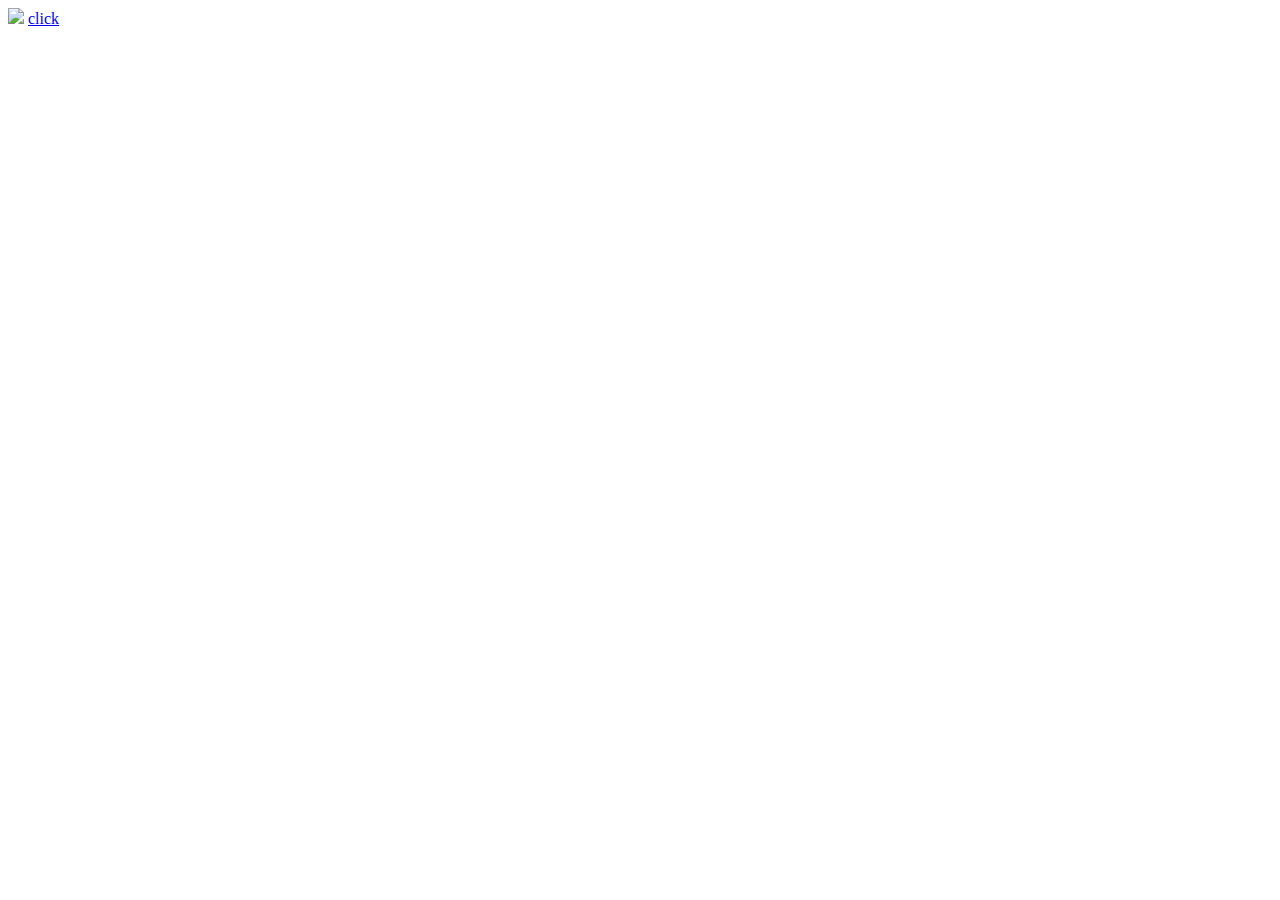
==== index.html @ 637048ec "work" ====
<!DOCTYPE html>
<html lang="en">
<head>
    <meta charset="UTF-8">
    <title>week-05</title>
</head>
<body>
<img src="img/cat.jpg"></img>
<a href="https://www.google.com.tw">click</a>
</body>
</html>
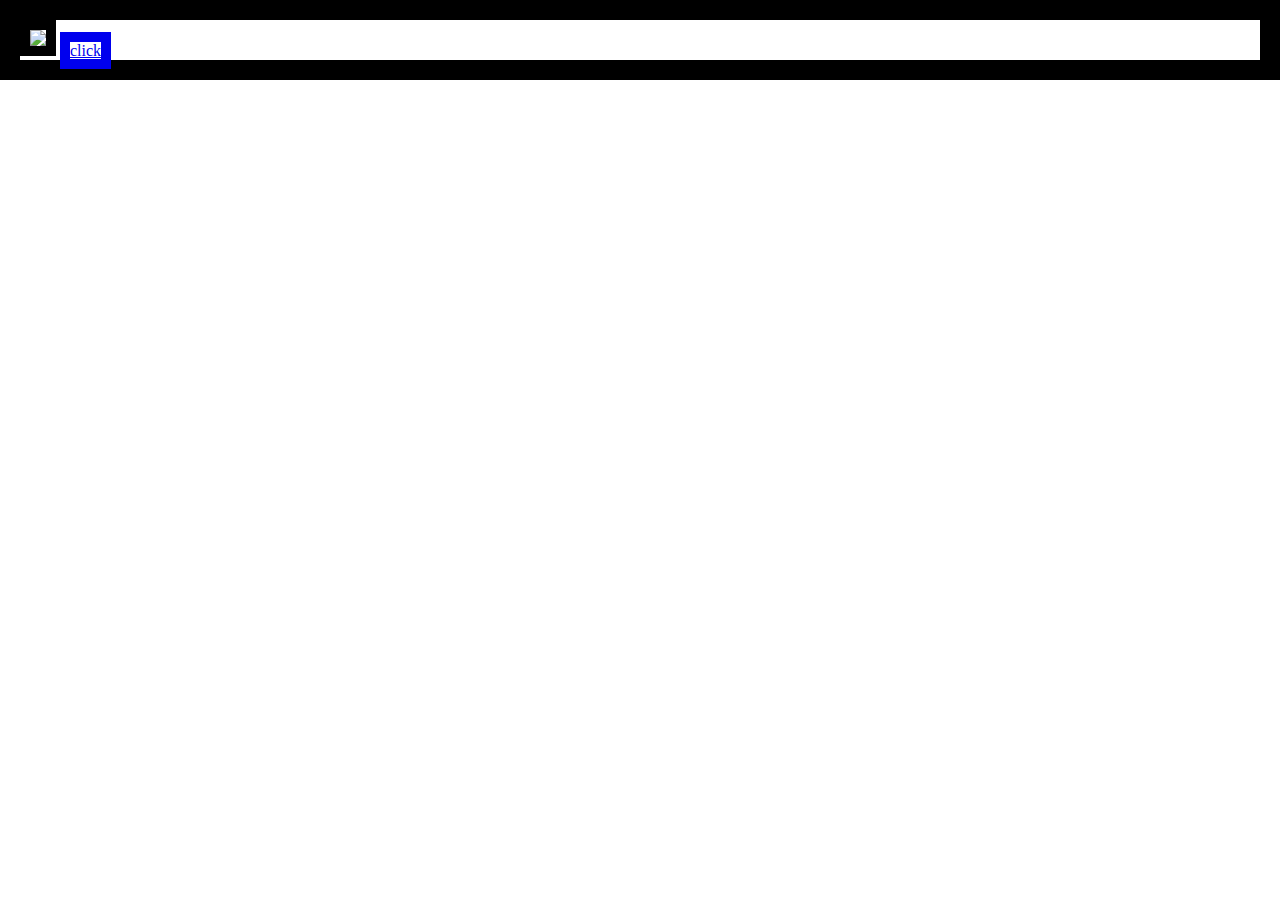
==== commit 3bda125d: "work" ====
--- a/index.html
+++ b/index.html
@@ -3,6 +3,7 @@
 <head>
     <meta charset="UTF-8">
     <title>week-05</title>
+    <link rel="stylesheet" href="all.css">
 </head>
 <body>
 <img src="img/cat.jpg"></img>
--- a/all.css
+++ b/all.css
@@ -0,0 +1,6 @@
+*{
+    margin: 0;
+    padding: 0;
+   box-sizing: border-box;
+    border: 10px solid;
+}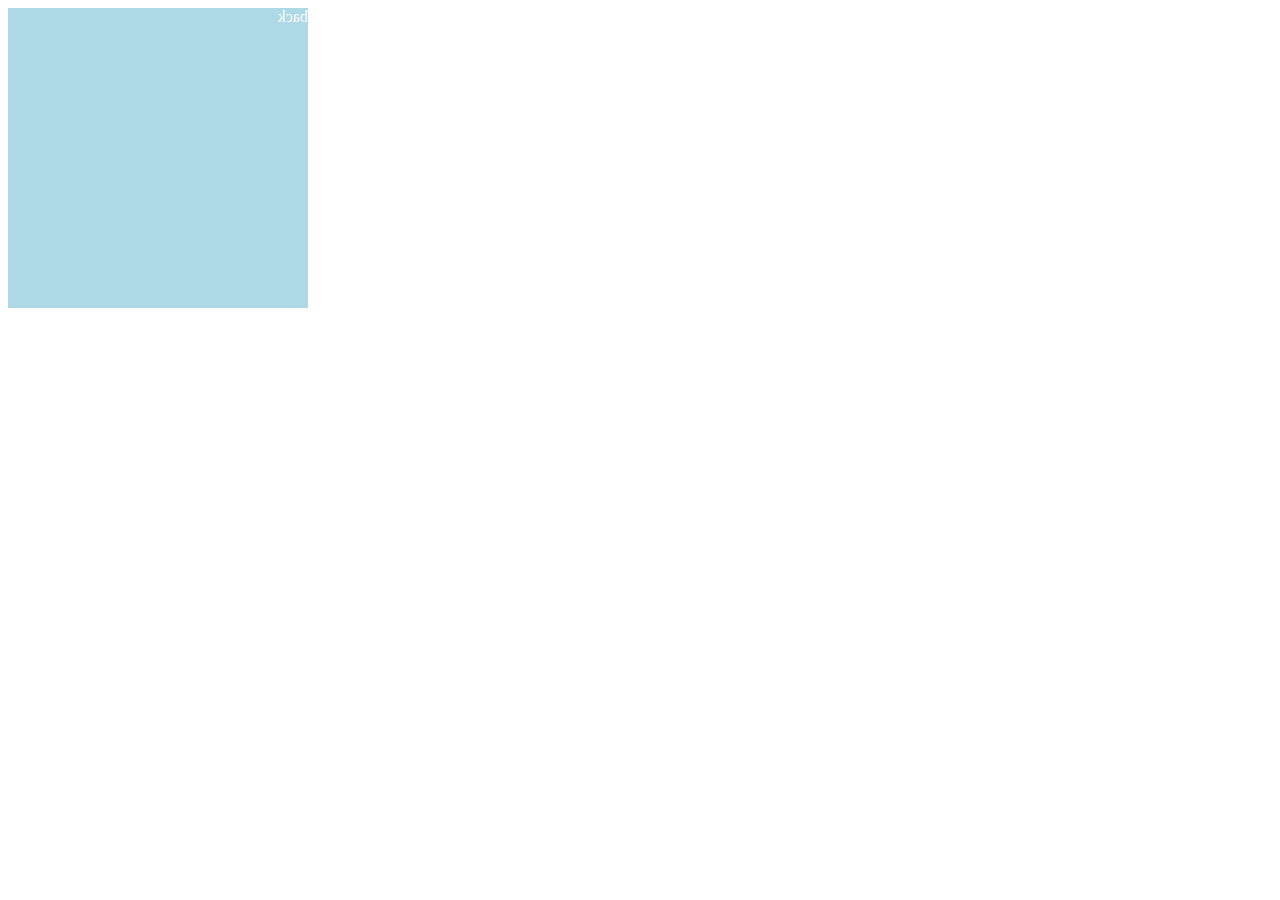
==== commit 243d770a: "1117class" ====
--- a/index.html
+++ b/index.html
@@ -6,7 +6,11 @@
     <link rel="stylesheet" href="all.css">
 </head>
 <body>
-<img src="img/cat.jpg"></img>
-<a href="https://www.google.com.tw">click</a>
+<div class="flip-card">
+    <div class="flip-card-inner">
+        <div class="flip-card-front">front</div>
+        <div class="flip-card-back">back</div>
+    </div>
+</div>
 </body>
 </html>--- a/all.css
+++ b/all.css
@@ -1,6 +1,40 @@
-*{
-    margin: 0;
-    padding: 0;
-   box-sizing: border-box;
-    border: 10px solid;
+.flip-card-inner{
+    position: relative;
+}
+
+.flip-card-front,
+.flip-card-back{
+    position: absolute;
+}
+
+.flip-card-front,
+.flip-card-back,
+.flip-card-inner{
+    width: 100%;
+    height: 100%;
+}
+
+.flip-card{
+    width: 300px;
+    height: 300px;
+}
+
+.flip-card-front{
+    background-color: darksalmon;
+    color: white;
+}
+
+.flip-card-back{
+    background-color: lightblue;
+    transform: rotateY(180deg);
+    color: white;
+}
+
+.flip-card-inner:hover{
+    transform:rotateY(180deg);
+}
+
+.flip-card-inner{
+    transition: transform 0.5s ;
+    transform-style: preserve-3d;
 }